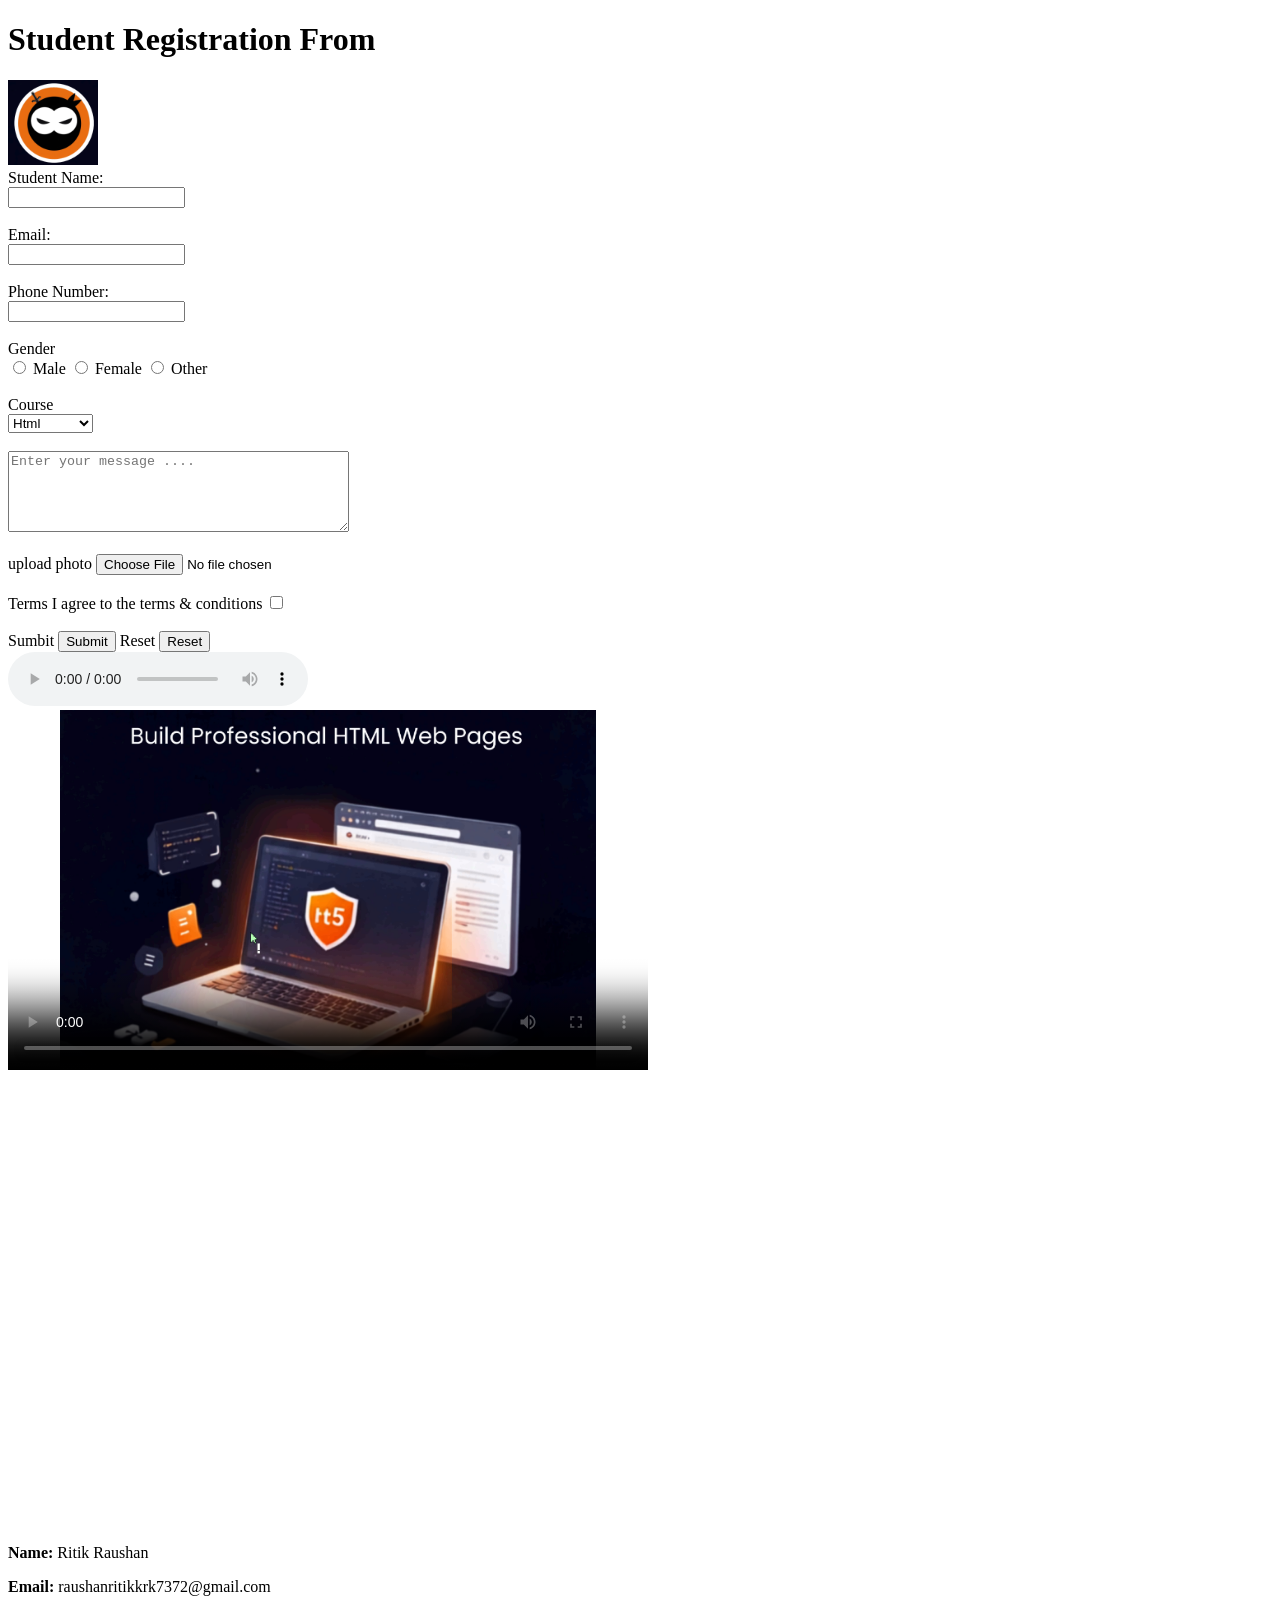
==== Day2/index.html @ d47dbb21 "day2" ====
<!doctype html>
<html lang="en">

<head>
    <meta charset="UTF-8" />
    <meta name="viewport" content="width=device-width, initial-scale=1.0" />
    <title>Student Registration From</title>
</head>

<body>
    <header>
        <h1>Student Registration From</h1>
        <img src="./images/logo.png" alt="logo" />
    </header>

    <main>
        <section>
            <form>
                <lable for="name">Student Name:</lable><br />
                <input type="text" id="Name" name="Student Name" /><br /><br />
                <label for="email">Email:</label><br />
                <input type="email" id="Email" name="Email" /><br /><br />
                <label for="Number">Phone Number:</label><br />
                <input type="phone" id="phone Number" phone="Number" /><br /><br />

                <label>Gender</label><br />
                <input type="radio" id="male" name="Gender" value="Male" />
                <label for="male">Male</label>
                <input type="radio" id="Female" name="Gender" value="Female" />
                <label for="Female">Female</label>
                <input type="radio" id="Other" name="Gender" value="Other" />
                <label for="other">Other</label><br /><br />

                <label>Course</label><br />
                <select name="Course">
                    <option value="html">Html</option>
                    <option value="css">css</option>
                    <option value="JavaScript">JavaScript</option>
                </select><br /><br />
                <textarea rows="5" cols="40" placeholder="Enter your message ...."></textarea><br /><br />

                <label for="photo">upload photo</label>
                <input type="file" id="photo" name="photo" /><br /><br />

                <label>Terms</label>
                <label for="terms">I agree to the terms & conditions</label>
                <input type="checkbox" id="terms" required /><br /><br />

                <label>Sumbit</label>
                <button type="submit">Submit</button>
                <label>Reset</label>
                <button type="reset">Reset</button>
            </form>
        </section>

        <section>
            <audio controls autoplay loop>
                <source src="./assets/atlasaudio-nature-519434.mp3" type="audio/mpeg" />
                This is nature sound.
            </audio>
            <br />
            <video width="640" height="360" poster="./images/banner.png" controls loop poster="./images/banner.png">
                <source src="./assets/14519720_3840_2160_25fps.mp4" type="video/mp4" />
            </video>
        </section>

        <section>
            <iframe
                src="https://www.google.com/maps/embed?pb=!1m18!1m12!1m3!1d3504.3411476020483!2d85.13391106084012!3d25.60358342735752!2m3!1f0!2f0!3f0!3m2!1i1024!2i768!4f13.1!3m3!1m2!1s0x39ed58688297a6f3%3A0x7b2558c82fd5ff4b!2sPatna%20Junction%20railway%20station!5e1!3m2!1sen!2sin!4v1785249009282!5m2!1sen!2sin"
                width="600" height="450" style="border: 0" allowfullscreen="" loading="lazy"
                referrerpolicy="strict-origin-when-cross-origin"></iframe>
        </section>
    </main>

    <footer>
        <p><b>Name: </b>Ritik Raushan</p>
        <p><b>Email: </b>raushanritikkrk7372@gmail.com</p>
    </footer>
</body>

</html>
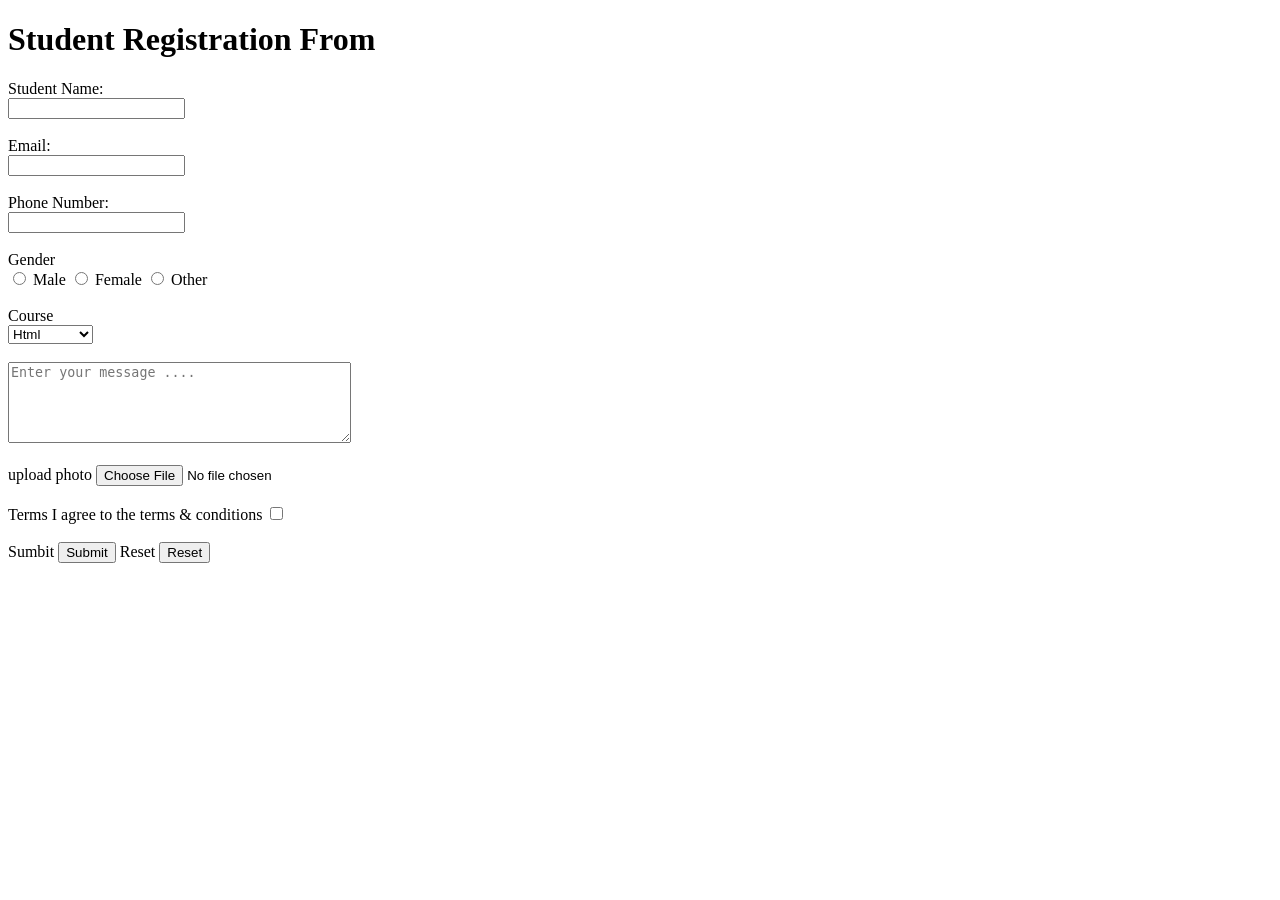
==== commit e7d753d3: "day2" ====
--- a/Day2/index.html
+++ b/Day2/index.html
@@ -1,81 +1,56 @@
 <!doctype html>
 <html lang="en">
-
-<head>
+  <head>
     <meta charset="UTF-8" />
     <meta name="viewport" content="width=device-width, initial-scale=1.0" />
     <title>Student Registration From</title>
-</head>
-
-<body>
+  </head>
+  <body>
     <header>
-        <h1>Student Registration From</h1>
-        <img src="./images/logo.png" alt="logo" />
+      <h1>Student Registration From</h1>
     </header>
 
-    <main>
-        <section>
-            <form>
-                <lable for="name">Student Name:</lable><br />
-                <input type="text" id="Name" name="Student Name" /><br /><br />
-                <label for="email">Email:</label><br />
-                <input type="email" id="Email" name="Email" /><br /><br />
-                <label for="Number">Phone Number:</label><br />
-                <input type="phone" id="phone Number" phone="Number" /><br /><br />
+    <form>
+      <lable for="name">Student Name:</lable><br />
+      <input type="text" id="Name" name="Student Name" /><br /><br />
+      <label for="email">Email:</label><br />
+      <input type="email" id="Email" name="Email" /><br /><br />
+      <label for="Number">Phone Number:</label><br />
+      <input type="phone" id="phone Number" phone="Number" /><br /><br />
 
-                <label>Gender</label><br />
-                <input type="radio" id="male" name="Gender" value="Male" />
-                <label for="male">Male</label>
-                <input type="radio" id="Female" name="Gender" value="Female" />
-                <label for="Female">Female</label>
-                <input type="radio" id="Other" name="Gender" value="Other" />
-                <label for="other">Other</label><br /><br />
+      <label>Gender</label><br />
+      <input type="radio" id="male" name="Gender" value="Male" />
+      <label for="male">Male</label>
+      <input type="radio" id="Female" name="Gender" value="Female" />
+      <label for="Female">Female</label>
+      <input type="radio" id="Other" name="Gender" value="Other" />
+      <label for="other">Other</label><br /><br />
 
-                <label>Course</label><br />
-                <select name="Course">
-                    <option value="html">Html</option>
-                    <option value="css">css</option>
-                    <option value="JavaScript">JavaScript</option>
-                </select><br /><br />
-                <textarea rows="5" cols="40" placeholder="Enter your message ...."></textarea><br /><br />
+      <label>Course</label><br />
+      <select name="Course">
+        <option value="html">Html</option>
+        <option value="css">css</option>
+        <option value="JavaScript">JavaScript</option></select
+      ><br /><br />
+      <textarea
+        rows="5"
+        cols="40"
+        placeholder="Enter your message ...."
+      ></textarea
+      ><br /><br />
 
-                <label for="photo">upload photo</label>
-                <input type="file" id="photo" name="photo" /><br /><br />
+      <label for="photo">upload photo</label>
+      <input type="file" id="photo" name="photo" /><br /><br />
 
-                <label>Terms</label>
-                <label for="terms">I agree to the terms & conditions</label>
-                <input type="checkbox" id="terms" required /><br /><br />
-
-                <label>Sumbit</label>
-                <button type="submit">Submit</button>
-                <label>Reset</label>
-                <button type="reset">Reset</button>
-            </form>
-        </section>
-
-        <section>
-            <audio controls autoplay loop>
-                <source src="./assets/atlasaudio-nature-519434.mp3" type="audio/mpeg" />
-                This is nature sound.
-            </audio>
-            <br />
-            <video width="640" height="360" poster="./images/banner.png" controls loop poster="./images/banner.png">
-                <source src="./assets/14519720_3840_2160_25fps.mp4" type="video/mp4" />
-            </video>
-        </section>
-
-        <section>
-            <iframe
-                src="https://www.google.com/maps/embed?pb=!1m18!1m12!1m3!1d3504.3411476020483!2d85.13391106084012!3d25.60358342735752!2m3!1f0!2f0!3f0!3m2!1i1024!2i768!4f13.1!3m3!1m2!1s0x39ed58688297a6f3%3A0x7b2558c82fd5ff4b!2sPatna%20Junction%20railway%20station!5e1!3m2!1sen!2sin!4v1785249009282!5m2!1sen!2sin"
-                width="600" height="450" style="border: 0" allowfullscreen="" loading="lazy"
-                referrerpolicy="strict-origin-when-cross-origin"></iframe>
-        </section>
-    </main>
-
-    <footer>
-        <p><b>Name: </b>Ritik Raushan</p>
-        <p><b>Email: </b>raushanritikkrk7372@gmail.com</p>
-    </footer>
-</body>
-
+      <label>Terms</label>
+      <label for="terms">I agree to the terms & conditions</label>
+      <input type="checkbox" id="terms" required /><br /><br />
+      <div>
+        <label>Sumbit</label>
+        <button type="submit">Submit</button>
+        <label>Reset</label>
+        <button type="reset">Reset</button>
+      </div>
+    </form>
+  </body>
 </html>
